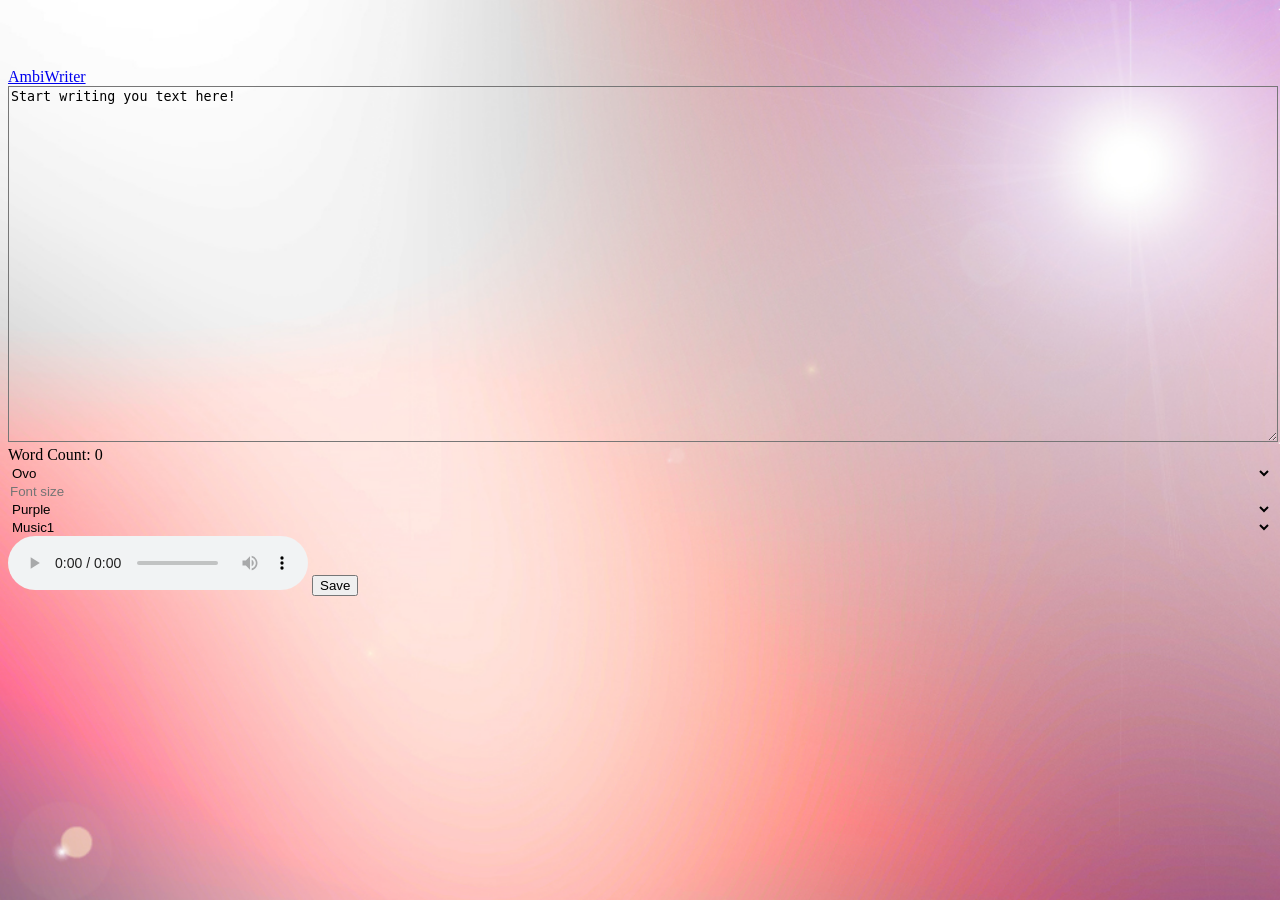
==== template.html @ 51b65d95 "Lots of changes I don't remember." ====
<!DOCTYPE html>
<!-- saved from url=(0066)http://twitter.github.com/bootstrap/examples/starter-template.html -->
<html lang="en"><head><meta http-equiv="Content-Type" content="text/html; charset=UTF-8">
    <meta charset="utf-8">
    <title>Writer App</title>
    <meta name="viewport" content="width=device-width, initial-scale=1.0">
    <meta name="description" content="">
    <meta name="author" content="">

    <!-- Le styles -->
    <link href="http://fonts.googleapis.com/css?family=Ovo|Muli|Karla|Lusitana" rel="stylesheet" type="text/css">
    <link href="http://twitter.github.com/bootstrap/assets/css/bootstrap.css" rel="stylesheet">
    <link href="extra.css" rel="stylesheet">
    <style>
      body {
        padding-top: 60px; /* 60px to make the container go all the way to the bottom of the topbar */
      }
    </style>
    <link href="http://twitter.github.com/bootstrap/assets/css/bootstrap-responsive.css" rel="stylesheet">

    <!-- Le HTML5 shim, for IE6-8 support of HTML5 elements -->
    <!--[if lt IE 9]>
      <script src="http://html5shim.googlecode.com/svn/trunk/html5.js"></script>
    <![endif]-->

    <!-- Le fav and touch icons -->
    <link rel="shortcut icon" href="http://twitter.github.com/bootstrap/assets/ico/favicon.ico">
    <link rel="apple-touch-icon-precomposed" sizes="114x114" href="http://twitter.github.com/bootstrap/assets/ico/apple-touch-icon-114-precomposed.png">
    <link rel="apple-touch-icon-precomposed" sizes="72x72" href="http://twitter.github.com/bootstrap/assets/ico/apple-touch-icon-72-precomposed.png">
    <link rel="apple-touch-icon-precomposed" href="http://twitter.github.com/bootstrap/assets/ico/apple-touch-icon-57-precomposed.png">
  </head>

  <body>

    <div class="navbar navbar-fixed-top">
      <div class="navbar-inner">
        <div class="container">
          <a class="btn btn-navbar" data-toggle="collapse" data-target=".nav-collapse">
            <span class="icon-bar"></span>
            <span class="icon-bar"></span>
            <span class="icon-bar"></span>
          </a>
          <a class="brand" href="http://twitter.github.com/bootstrap/examples/starter-template.html#">AmbiWriter</a>
        </div>
      </div>
    </div>

    <div class="container-fluid">
      <div class="row-fluid">
        <div class="span10">
            <textarea id="editor">Start writing you text here!</textarea>
            <div>Word Count: <span id="word-count">0</span>
            </div>
        </div>
        <div class="span2">
            <form class="form" onsubmit="return false;">
                <select id="font-select" class="form-element" name="fonts">
                <option class="font-ovo" value="ovo">Ovo</option>
                <option class="font-muli" value="muli">Muli</option>
                <option class="font-karla" value="karla">Karla</option>
                <option class="font-lusatania" value="lusatania">Lusatania</option>
                </select>
                <input id="font-size" class="form-element" type="text" class="span2" placeholder="Font size">
                <select id="background-select" class="form-element" name="backgrounds">
                <option class="background-purple" value="purple">Purple</option>
                <option class="background-process" value="process">Process</option>
                </select>
                <select id="music-select" class="form-element" name="music">
                <option class="music-one" value="one">Music1</option>
                <option class="music-two" value="two">Music2</option>
                </select>
                <audio controls>
	        <source src="canton_Benbient-160.mp3" />
                </audio>
	        <a id="save-button" href="" download="MyAmbiWriterFile.txt"><button class="btn" type="button">
                    Save
                </button></a>
            </form>
        </div> <!-- /span2 -->
      </div> <!--/row -->

    </div> <!-- /container -->



    <!-- Le javascript
    ================================================== -->
    <!-- Placed at the end of the document so the pages load faster -->
    <script src="jquery-1.7.2.min.js"></script>
    <script src="editor.js"></script>

  

</body></html>
---- extra.css ----
body {
    background-size: 100%;
    background-image:url('purple_abstract.jpg');
    background-attachment:fixed;
}

#editor {
    resize:both;
    width:100%;
    height:350px;
    background: none; 
}

.form-element {
    width:100%;
    border: none;
    background: none;
}


/** Font Families ***********************************************************/
/****************************************************************************/

.font-ovo {
    font-family: 'Ovo', serif;
}

.font-muli {
    font-family: 'Muli', sans-serif;
}

.font-karla {
    font-family: 'Karla', sans-serif;
}

.font-lusatania {
    font-family: 'Lusatania', serif;
}

/** Background Images *******************************************************/
/****************************************************************************/

.background-process {
    background-image:url('http://farm5.staticflickr.com/4083/5047210596_0d60ca4b5f_o.jpg');
}
.background-purple {
    background-image:url('purple_abstract.jpg');
}
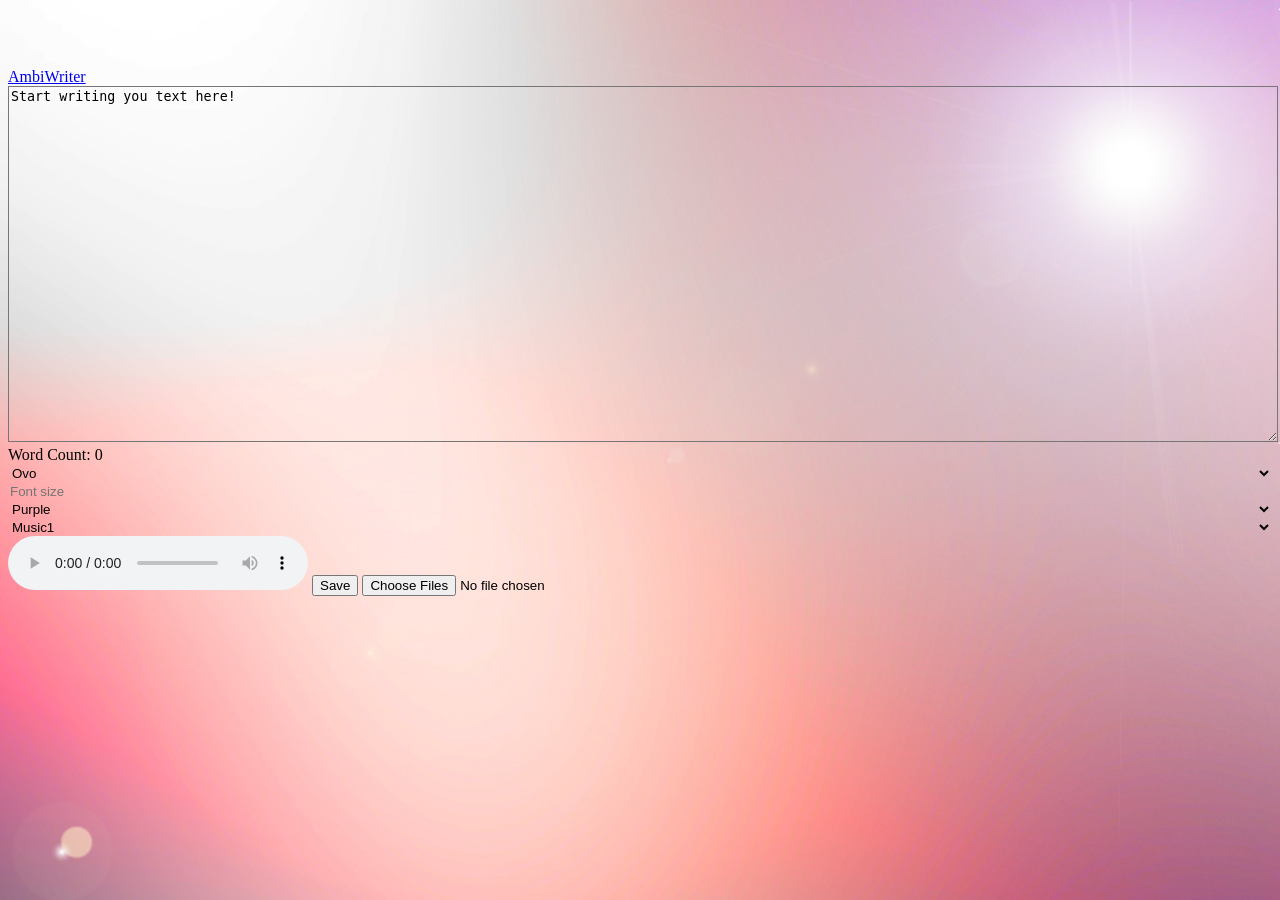
==== commit 9330b65d: "Added a load button that loads files. Cannot yet read files." ====
--- a/template.html
+++ b/template.html
@@ -75,6 +75,9 @@
 	        <a id="save-button" href="" download="MyAmbiWriterFile.txt"><button class="btn" type="button">
                     Save
                 </button></a>
+                <input type="file" id="files" name="files[]" multiple/>
+                <output id="list"></output>
+                </buton></a>
             </form>
         </div> <!-- /span2 -->
       </div> <!--/row -->
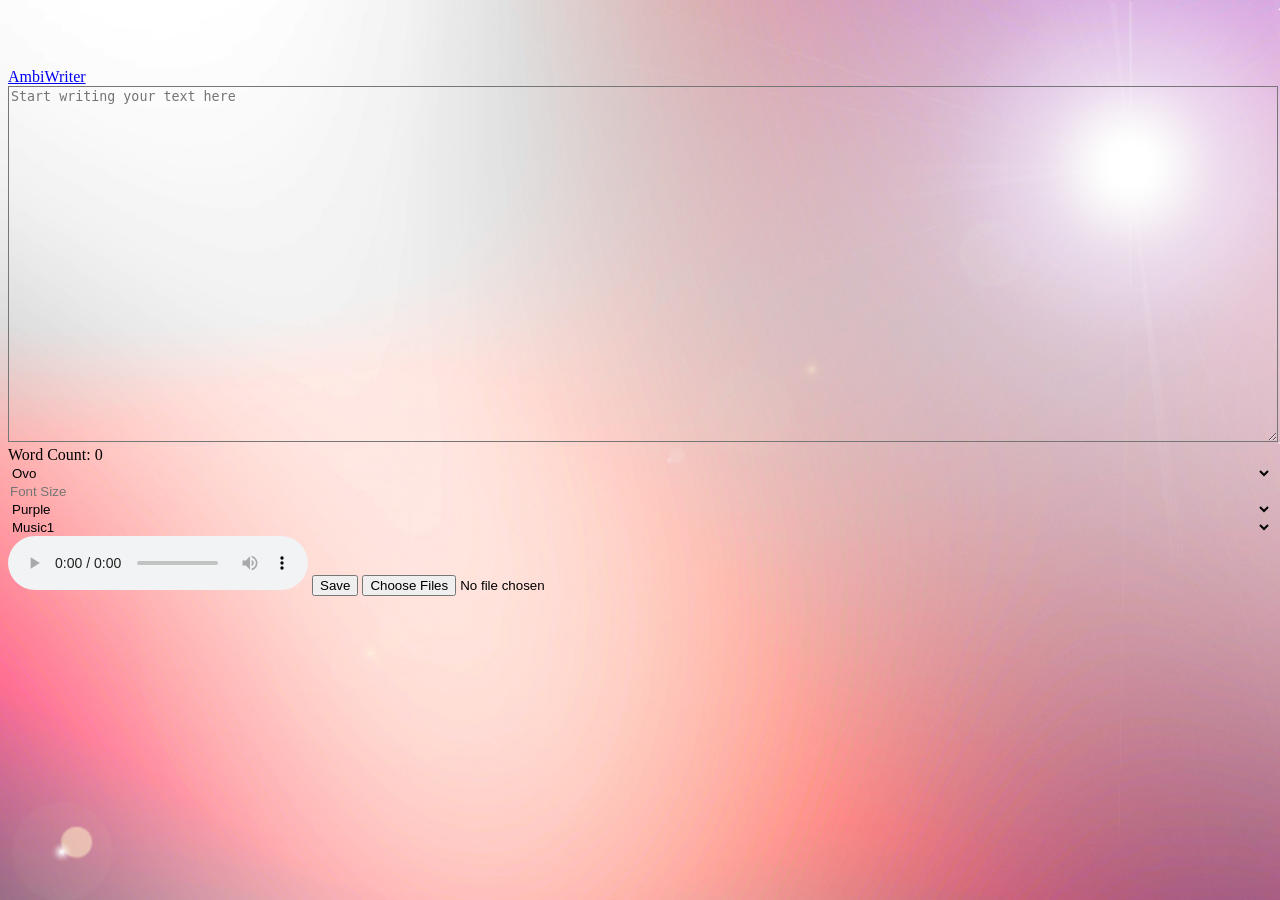
==== commit 83c7878e: "Fixed default text bugs (changed to placeholder text)" ====
--- a/template.html
+++ b/template.html
@@ -48,7 +48,7 @@
     <div class="container-fluid">
       <div class="row-fluid">
         <div class="span10">
-            <textarea id="editor">Start writing you text here!</textarea>
+            <textarea id="editor" textarea placeholder="Start writing your text here"></textarea>
             <div>Word Count: <span id="word-count">0</span>
             </div>
         </div>
@@ -60,7 +60,7 @@
                 <option class="font-karla" value="karla">Karla</option>
                 <option class="font-lusatania" value="lusatania">Lusatania</option>
                 </select>
-                <input id="font-size" class="form-element" type="text" class="span2" placeholder="Font size">
+                <input id="font-size" class="form-element" type="text" class="span2" placeholder="Font Size">
                 <select id="background-select" class="form-element" name="backgrounds">
                 <option class="background-purple" value="purple">Purple</option>
                 <option class="background-process" value="process">Process</option>
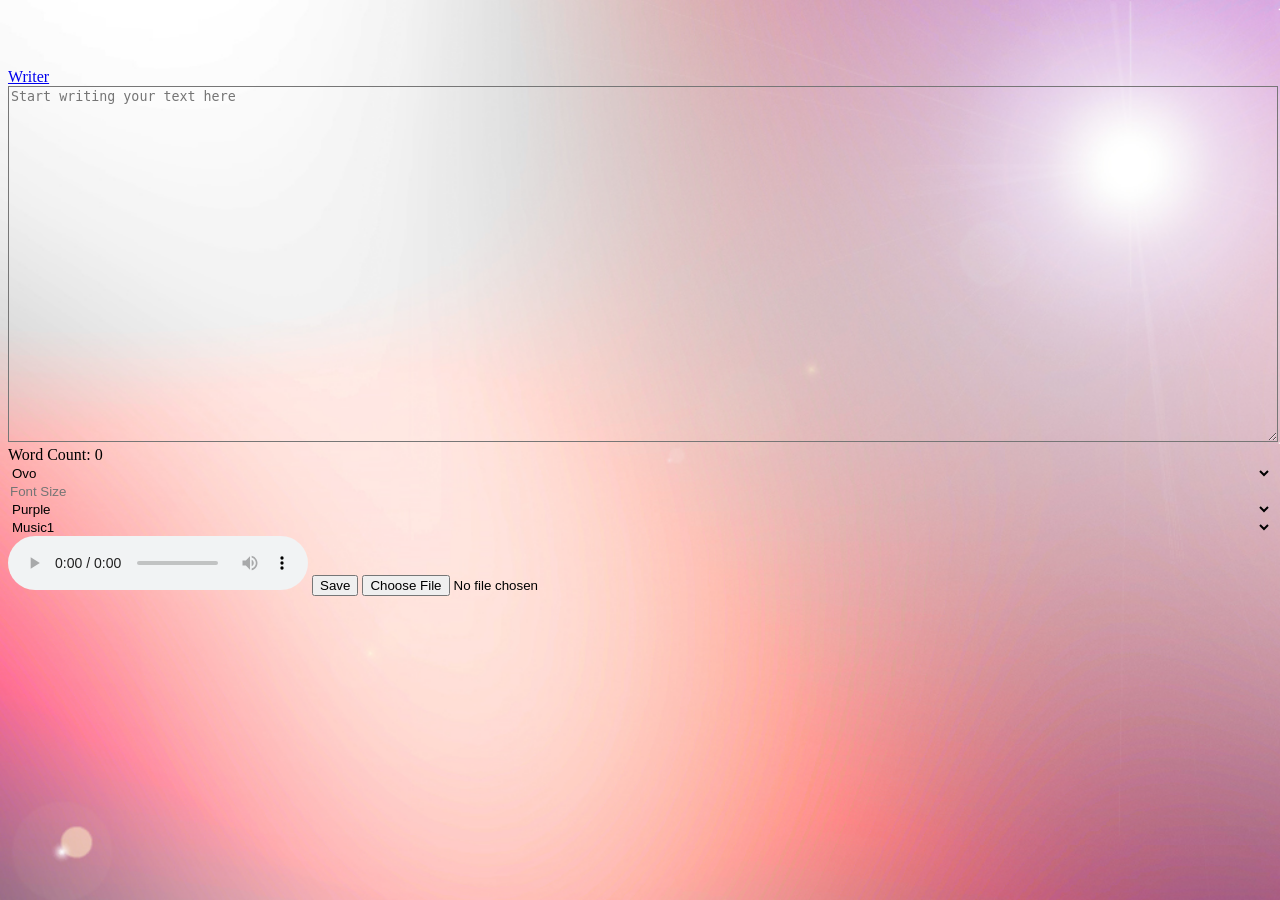
==== commit b1d4b395: "Minor edits, removed unnecessary HTML file" ====
--- a/template.html
+++ b/template.html
@@ -40,7 +40,7 @@
             <span class="icon-bar"></span>
             <span class="icon-bar"></span>
           </a>
-          <a class="brand" href="http://twitter.github.com/bootstrap/examples/starter-template.html#">AmbiWriter</a>
+          <a class="brand" href="http://twitter.github.com/bootstrap/examples/starter-template.html#">Writer</a>
         </div>
       </div>
     </div>
@@ -64,6 +64,7 @@
                 <select id="background-select" class="form-element" name="backgrounds">
                 <option class="background-purple" value="purple">Purple</option>
                 <option class="background-process" value="process">Process</option>
+                <option class="background-felt" value="felt">Felt</option>
                 </select>
                 <select id="music-select" class="form-element" name="music">
                 <option class="music-one" value="one">Music1</option>
@@ -75,7 +76,7 @@
 	        <a id="save-button" href="" download="MyAmbiWriterFile.txt"><button class="btn" type="button">
                     Save
                 </button></a>
-                <input type="file" id="files" name="files[]" multiple/>
+                <input type="file" id="files" name="files" onchange="uploadCoordinates(this.form)"/>  <!--from stackoverflow>
                 <output id="list"></output>
                 </buton></a>
             </form>
--- a/extra.css
+++ b/extra.css
@@ -45,4 +45,7 @@
 }
 .background-purple {
     background-image:url('purple_abstract.jpg');
-}        
+}   
+.background-felt {
+    background-image:url('felt.png');
+}     
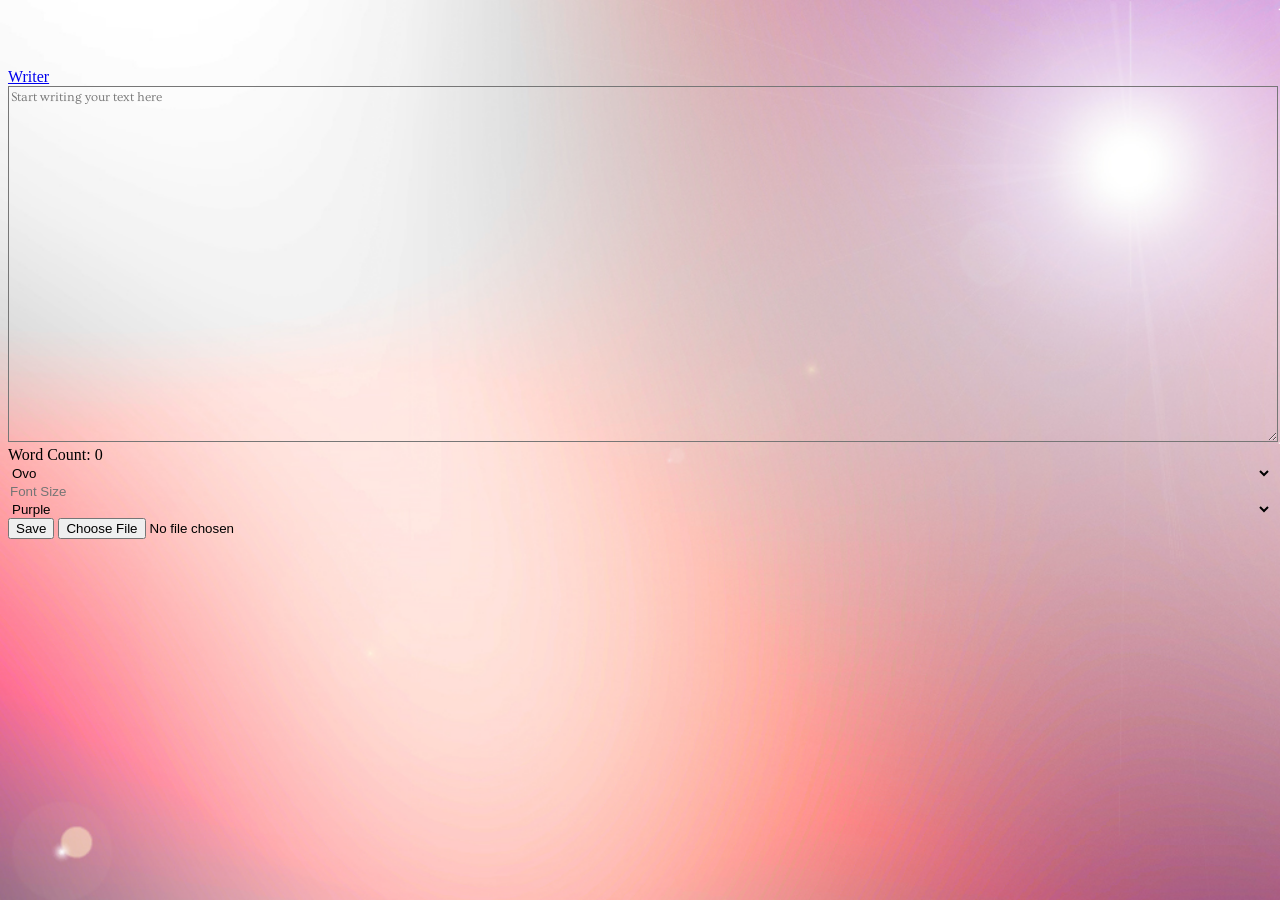
==== commit 6c5864ef: "Fixed default font bug, fixed default background HTML/JS" ====
--- a/template.html
+++ b/template.html
@@ -30,7 +30,7 @@
     <link rel="apple-touch-icon-precomposed" href="http://twitter.github.com/bootstrap/assets/ico/apple-touch-icon-57-precomposed.png">
   </head>
 
-  <body>
+  <body class="background-purple">
 
     <div class="navbar navbar-fixed-top">
       <div class="navbar-inner">
@@ -48,7 +48,7 @@
     <div class="container-fluid">
       <div class="row-fluid">
         <div class="span10">
-            <textarea id="editor" textarea placeholder="Start writing your text here"></textarea>
+            <textarea id="editor" class="font-ovo" textarea placeholder="Start writing your text here"></textarea>
             <div>Word Count: <span id="word-count">0</span>
             </div>
         </div>
@@ -66,19 +66,17 @@
                 <option class="background-process" value="process">Process</option>
                 <option class="background-felt" value="felt">Felt</option>
                 </select>
-                <select id="music-select" class="form-element" name="music">
+                <!--<select id="music-select" class="form-element" name="music">
                 <option class="music-one" value="one">Music1</option>
                 <option class="music-two" value="two">Music2</option>
                 </select>
                 <audio controls>
-	        <source src="canton_Benbient-160.mp3" />
-                </audio>
-	        <a id="save-button" href="" download="MyAmbiWriterFile.txt"><button class="btn" type="button">
+                <source src="canton_Benbient-160.mp3" />
+                </audio><-->
+                <a id="save-button" href="" download="MyAmbiWriterFile.txt"><button class="btn" type="button">
                     Save
                 </button></a>
-                <input type="file" id="files" name="files" onchange="uploadCoordinates(this.form)"/>  <!--from stackoverflow>
-                <output id="list"></output>
-                </buton></a>
+                <input type="file" id="files" name="files" onchange="loadFile(this.form)"/>
             </form>
         </div> <!-- /span2 -->
       </div> <!--/row -->
--- a/extra.css
+++ b/extra.css
@@ -1,6 +1,5 @@
 body {
     background-size: 100%;
-    background-image:url('purple_abstract.jpg');
     background-attachment:fixed;
 }
 
@@ -8,7 +7,7 @@
     resize:both;
     width:100%;
     height:350px;
-    background: none; 
+    background: none;
 }
 
 .form-element {
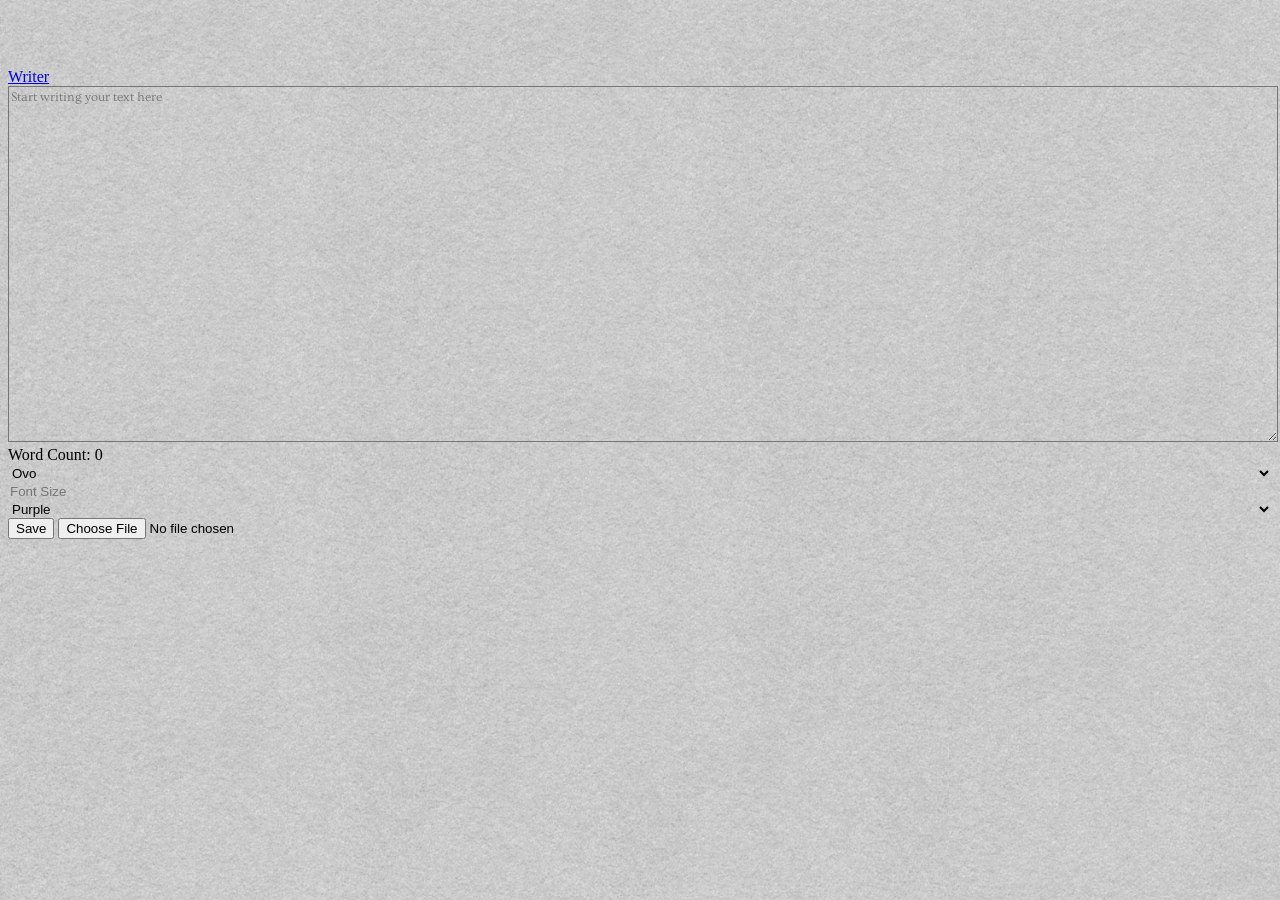
==== commit 582942eb: "fixed wordcount issue on file load" ====
--- a/template.html
+++ b/template.html
@@ -30,7 +30,7 @@
     <link rel="apple-touch-icon-precomposed" href="http://twitter.github.com/bootstrap/assets/ico/apple-touch-icon-57-precomposed.png">
   </head>
 
-  <body class="background-purple">
+  <body class="background-felt">
 
     <div class="navbar navbar-fixed-top">
       <div class="navbar-inner">
